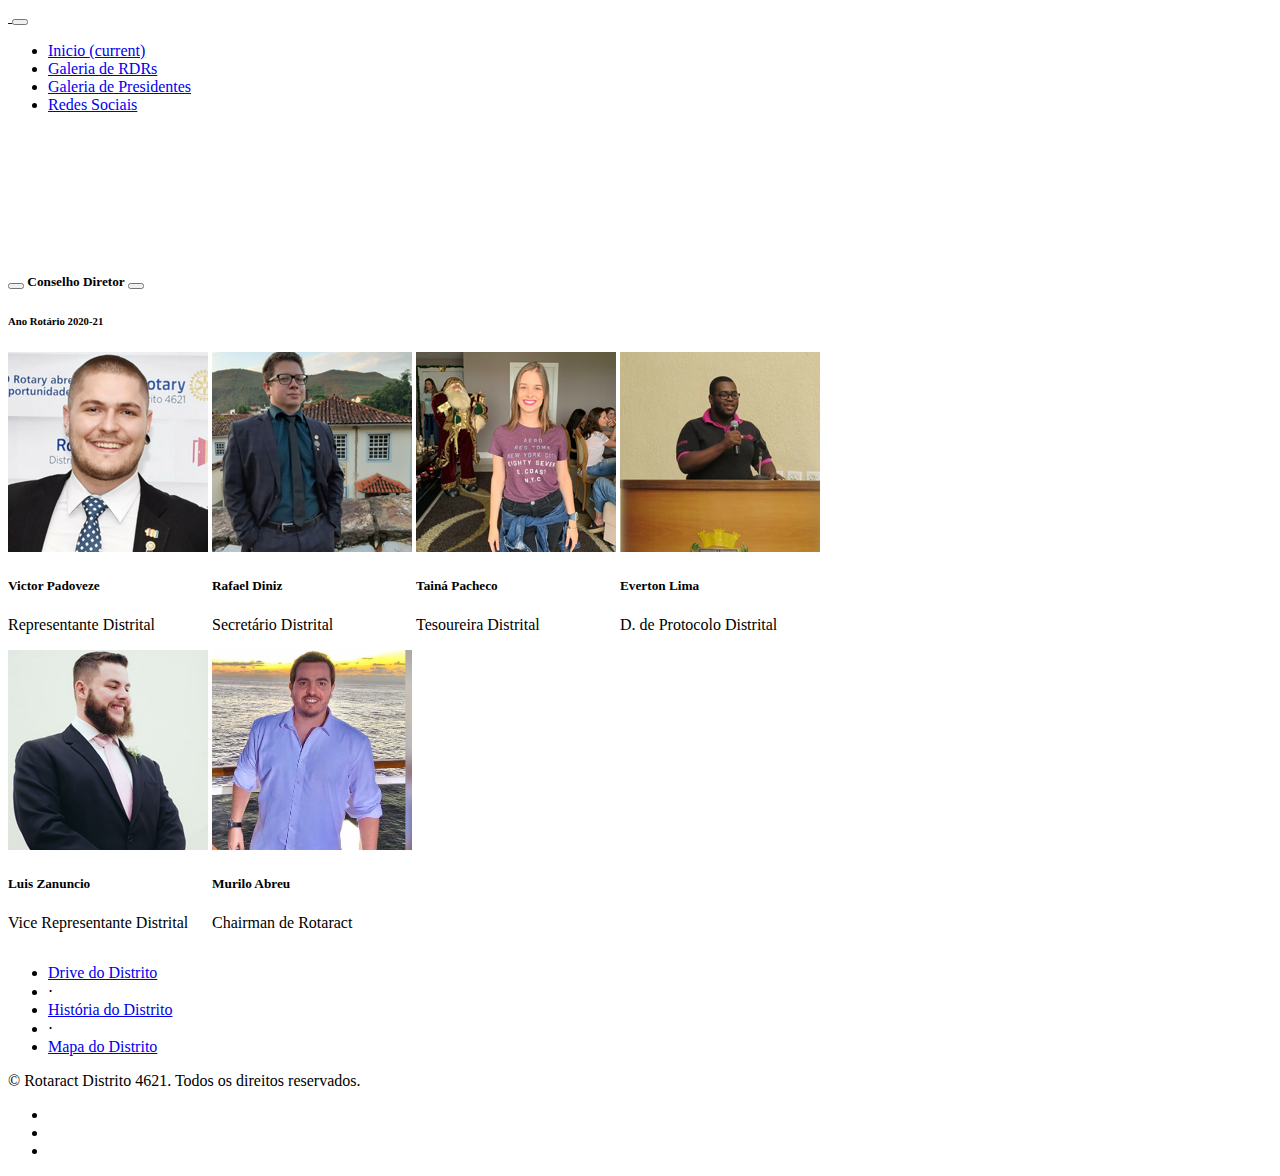
==== equipe_distrital.html @ cdaaf9f0 "add ico in tab" ====
<!DOCTYPE html>
<html lang="en" style="scroll-behavior: smooth">

<head>

  <meta charset="utf-8">
  <meta name="viewport" content="width=device-width, initial-scale=1, shrink-to-fit=no">
  <meta name="description" content="">
  <meta name="author" content="">

  <title>Galeria - Equipe Distrital</title>

  <!-- Bootstrap core CSS -->
  <link href="vendor/bootstrap/css/bootstrap.min.css" rel="stylesheet">

  <!-- Custom fonts for this template -->
  <link href="vendor/fontawesome-free/css/all.min.css" rel="stylesheet">
  <link href="vendor/simple-line-icons/css/simple-line-icons.css" rel="stylesheet" type="text/css">
  <link href="https://fonts.googleapis.com/css?family=Lato:300,400,700,300italic,400italic,700italic" rel="stylesheet" type="text/css">

  <!-- Custom styles for this template -->
  <link href="css/landing-page.min.css" rel="stylesheet">
  <link href="css/my_sheet.css" rel="stylesheet">
  <link href="https://cdnjs.cloudflare.com/ajax/libs/lightgallery/1.7.2/css/lightgallery.css" type="text/css" rel="stylesheet">

  <link rel="stylesheet" href="https://cdnjs.cloudflare.com/ajax/libs/lightgallery/1.7.2/css/lightgallery.min.css" />
  <!-- script src="js/Justified-Gallery/dist/js/jquery.justifiedGallery.js"></script -->


</head>

<body data-spy="scroll" data-offset="-50" class="smooth-scroll">

  <!-- Navigation -->
  <nav id="nav1" class="navbar navbar-expand-lg navbar-light bg-light fixed-top">
    <a class="navbar-brand" href="#">
      <img src="img/Cranberry.png" width="100" alt="">
    </a>
    
    <button class="navbar-toggler" type="button" data-toggle="collapse" data-target="#navbarTogglerDemo02" aria-controls="navbarTogglerDemo02" aria-expanded="false" aria-label="Toggle navigation">
      <span class="navbar-toggler-icon"></span>
    </button>
  
    <div class="collapse navbar-collapse" id="navbarTogglerDemo02">
      <ul class="navbar-nav mr-auto mt-2 mt-lg-0">
        <li class="nav-item active">
          <a class="nav-link" href="index.html">Inicio <span class="sr-only">(current)</span></a>
        </li>
        <li class="nav-item active">
          <a class="nav-link" href="galeria_rdr.html">Galeria de RDRs</a>
        </li>
        <li class="nav-item active">
          <a class="nav-link" href="presidentes.html">Galeria de Presidentes</a>
        </li>
        <li class="nav-item active">
          <a class="nav-link" href="index.html#social">Redes Sociais</a>
        </li>                      
      </ul>
    </div>
  </nav>

  <!-- Masthead -->
  <header class="masthead text-center" style="max-height: 250px!important;">
    
    <div class="container" style="background-color: #ff006060;"></div>
      <h1 class="title" style="color: #ffffff!important;"> Galeria da Equipe Distrital</h1>
    </div>
  </header>

  <!-- Image Showcases -->
  <section class="showcase">
    <div class="container-fluid p-0">
      <div class="d-flex justify-content-center">
      <div class="card text-center" style="width: 80%;">
        <div class="card-body">
          <h5 class="card-title">
            
            <button class="btn btn-default" id="left">
            <i class="icon-arrow-left m-auto text-primary"></i>
            </button>

            <span id="equipe"></span>

            <button class="btn btn-default" id="right">
              <i class="icon-arrow-right m-auto text-primary"></i>
            </button>

          </h5>
          <h6 class="card-subtitle mb-2 text-muted">Ano Rotário 2020-21</h6>

          <div id="gallery" style="align-items: center;">

            <!-- Geração de galeria automatica-->

          </div>
      
        </div>
      </div>
    </div>
    </div>
  </section>

  <!-- Testimonials -->


  <!-- Call to Action -->
  
  <!-- Footer -->
  <footer class="footer bg-light">
    <div class="container">
      <div class="row">
        <div class="col-lg-6 h-100 text-center text-lg-left my-auto">
          <ul class="list-inline mb-2">
            <li class="list-inline-item">
              <a href="#">Drive do Distrito</a>
            </li>
            <li class="list-inline-item">&sdot;</li>
            <li class="list-inline-item">
              <a href="#">História do Distrito</a>
            </li>
            <li class="list-inline-item">&sdot;</li>
            <li class="list-inline-item">
              <a href="#">Mapa do Distrito</a>
            </li>
          </ul>
          <p class="text-muted small mb-4 mb-lg-0">&copy; Rotaract Distrito 4621. Todos os direitos reservados.</p>
        </div>
        <div class="col-lg-6 h-100 text-center text-lg-right my-auto">
          <ul class="list-inline mb-0">
            <li class="list-inline-item mr-3">
              <a href="https://www.facebook.com/Rotaract4621/">
                <i class="fab fa-facebook fa-2x fa-fw"></i>
              </a>
            </li>
            <li class="list-inline-item mr-3">
              <a href="https://www.linkedin.com/company/rotaract4621">
                <i class="fab fa-linkedin fa-2x fa-fw"></i>
              </a>
            </li>
            <li class="list-inline-item">
              <a href="https://www.instagram.com/rotaract4621/">
                <i class="fab fa-instagram fa-2x fa-fw"></i>
              </a>
            </li>
          </ul>
        </div>
      </div>
    </div>
  </footer>

  <!-- Bootstrap core JavaScript -->
  <script src="vendor/jquery/jquery.min.js"></script>
  <script src="vendor/bootstrap/js/bootstrap.bundle.min.js"></script>
  <script src="https://ajax.googleapis.com/ajax/libs/jquery/1.8.2/jquery.min.js"></script>

  <script src="https://cdnjs.cloudflare.com/ajax/libs/jquery-mousewheel/3.1.13/jquery.mousewheel.min.js"></script>



  <!-- lightgallery plugins -->
  <script src="https://cdnjs.cloudflare.com/ajax/libs/lightgallery/1.7.2/js/lightgallery-all.js"></script>
  <script src="equipe_json.js"></script>
  <script type="text/javascript">

    function gen_html(item){
      var html = `
        <a href="img/equipe_distrital/${item.foto}" data-sub-html=".caption">
              <img class="img-fluid roundend img-thumbnail img-gallery" src="img/miniatura equipe/${item.thumb}" />   
              <div class="caption"><h5 class="card-title">${item.nome}</h5><p class="card-subtitle mb-2 text-muted">${item.cargo}</p></div>         
        </a>
        `
        return html
    }

    $(document).ready(function() {
      
      // Fill #gallery
      var html = "";
      equipe_index = 0;
      equipe[comissoes[equipe_index]].forEach(element => {
        html += gen_html(element)

      });
      $('#gallery').html(html);
      $('#equipe').text(comissoes[equipe_index]);
      
      $gallery = $('#gallery');
      $gallery.lightGallery({
        thumbnail:true,
        subHtmlSelectorRelative: true,
      });

      
      $('#right').click(function(){
        var html = "";
        if (equipe_index === (equipe.length - 1)){
          return
        }
        equipe_index += 1;

        equipe[comissoes[equipe_index]].forEach(element => {
          html += gen_html(element);
          

        });
        $gallery.html(html);
        $('#equipe').text(comissoes[equipe_index]);
        $gallery.data('lightGallery').destroy(true);
        $gallery = $('#gallery');
        $gallery.lightGallery({
          thumbnail:true,
          subHtmlSelectorRelative: true
        });
      });

      $('#left').click(function(){
        var html = "";
        if (equipe_index === 0){
          return
        }
        equipe_index -= 1;

        equipe[comissoes[equipe_index]].forEach(element => {
          html += gen_html(element);

        });
        $gallery.html(html);
        $('#equipe').text(comissoes[equipe_index]);
        $gallery.data('lightGallery').destroy(true);
        $gallery = $('#gallery');
        $gallery.lightGallery({
          thumbnail:true,
          subHtmlSelectorRelative: true
        });
      });


    });
</script>

</body>

</html>
---- css/my_sheet.css ----
.img-gallery {
    max-width: 200px!important;
}

.title {
    font-size: 4rem!important;
    color: white!important;    
}

#gallery a{
    margin:0px 0px;
    display:inline-block;
    text-decoration:none;
    color:black;
    max-width: 200px
 }
 .caption {
 	max-width: 200px!important;
 }
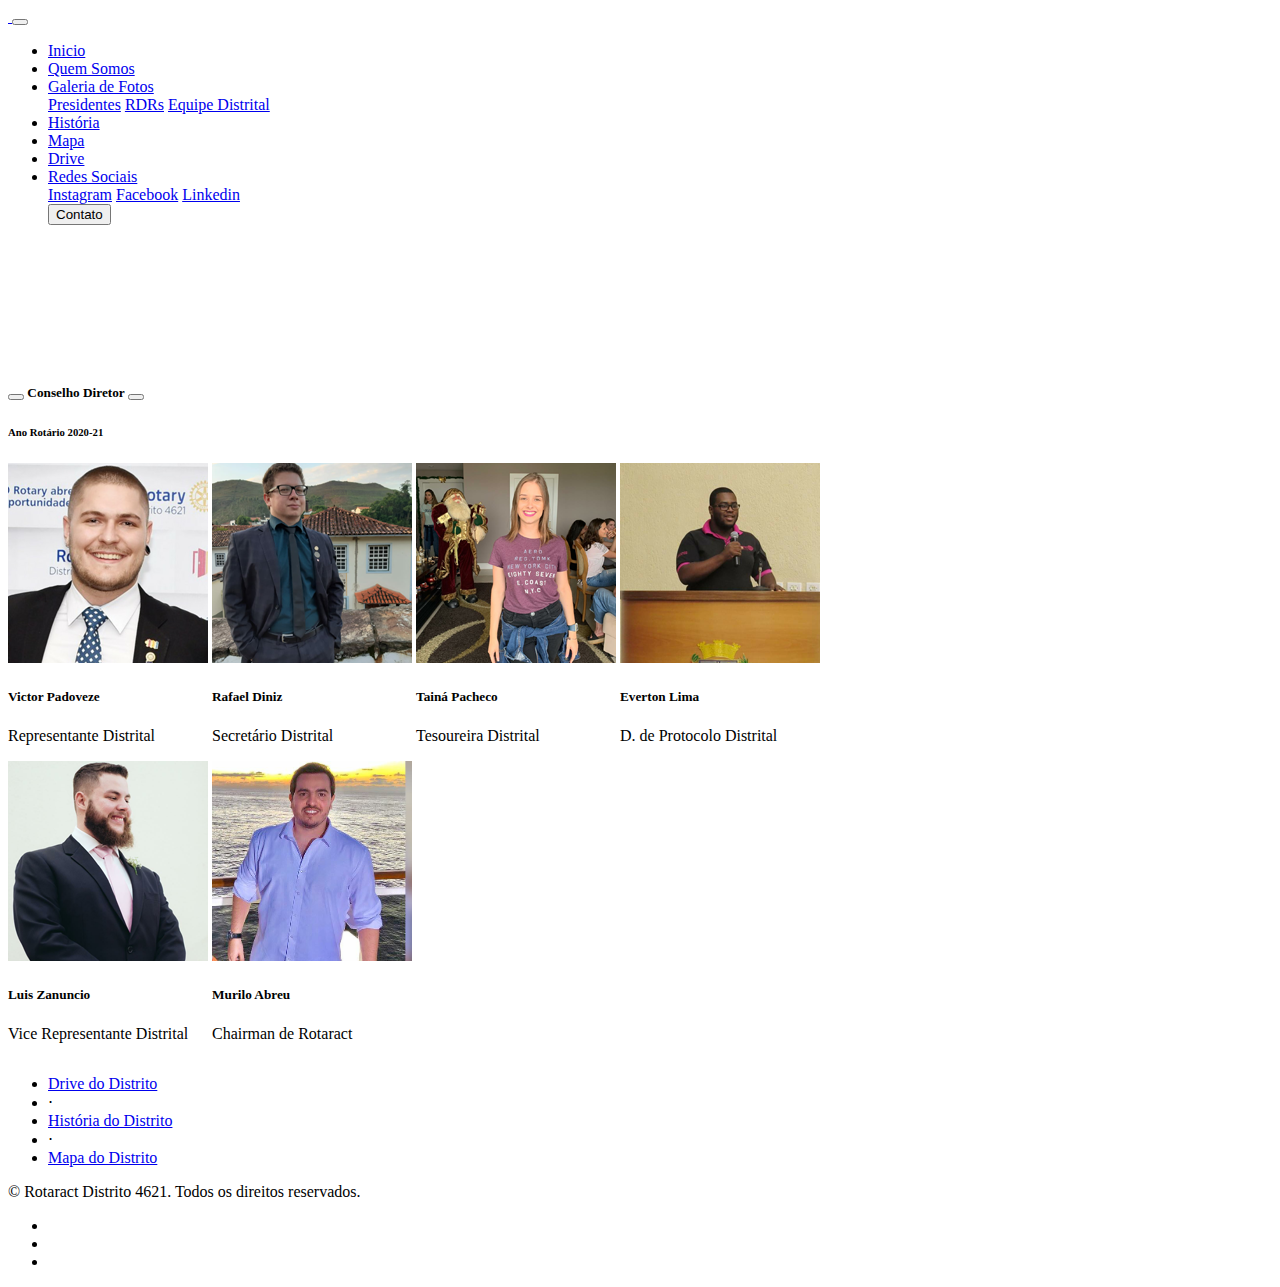
==== commit 0021343c: "Creatd a default navbar for all pages" ====
--- a/equipe_distrital.html
+++ b/equipe_distrital.html
@@ -7,7 +7,7 @@
   <meta name="viewport" content="width=device-width, initial-scale=1, shrink-to-fit=no">
   <meta name="description" content="">
   <meta name="author" content="">
-
+  <link rel="shortcut icon" href="img/Logo PNG.ico" />
   <title>Galeria - Equipe Distrital</title>
 
   <!-- Bootstrap core CSS -->
@@ -32,8 +32,8 @@
 <body data-spy="scroll" data-offset="-50" class="smooth-scroll">
 
   <!-- Navigation -->
-  <nav id="nav1" class="navbar navbar-expand-lg navbar-light bg-light fixed-top">
-    <a class="navbar-brand" href="#">
+  <nav id="nav1" class="navbar navbar-expand-lg navbar-light bg-light fixed-top ">
+    <a class="navbar-brand" href="index.html">
       <img src="img/Cranberry.png" width="100" alt="">
     </a>
     
@@ -41,24 +41,48 @@
       <span class="navbar-toggler-icon"></span>
     </button>
   
-    <div class="collapse navbar-collapse" id="navbarTogglerDemo02">
-      <ul class="navbar-nav mr-auto mt-2 mt-lg-0">
-        <li class="nav-item active">
-          <a class="nav-link" href="index.html">Inicio <span class="sr-only">(current)</span></a>
-        </li>
-        <li class="nav-item active">
-          <a class="nav-link" href="galeria_rdr.html">Galeria de RDRs</a>
-        </li>
-        <li class="nav-item active">
-          <a class="nav-link" href="presidentes.html">Galeria de Presidentes</a>
-        </li>
-        <li class="nav-item active">
-          <a class="nav-link" href="index.html#social">Redes Sociais</a>
-        </li>                      
+    <div class="navbar-collapse collapse w-100 order-3 dual-collapse2">
+      <ul class="navbar-nav ml-auto"> 
+        <li class="nav-item ">
+          <a class="nav-link" href="index.html">Inicio </a>
+        </li>
+        <li class="nav-item">
+          <a class="nav-link" href="#whoweare">Quem Somos</a>
+        </li>
+        <li class="nav-item active dropdown">
+          <a class="nav-link dropdown-toggle" href="#" id="navbarDropdown" data-toggle="dropdown" aria-haspopup="true" aria-expanded="false">
+            Galeria de Fotos
+          </a>
+          <div class="dropdown-menu" aria-lab elledby="navbarDropdown">
+            <a class="dropdown-item" href="presidentes.html">Presidentes</a>
+            <a class="dropdown-item" href="galeria_rdr.html">RDRs</a>
+            <a class="dropdown-item" href="equipe_distrital.html">Equipe Distrital</a>
+        </li>
+        <li class="nav-item">
+          <a class="nav-link" href="historia.html">História</a>
+        </li>
+        <li class="nav-item">
+          <a class="nav-link" href="mapa.html">Mapa</a> 
+        </li>
+        <li class="nav-item">
+          <a class="nav-link" href="#drive">Drive</a> 
+        </li>
+        <li class="nav-item dropdown">
+          <a class="nav-link dropdown-toggle" href="#" id="navbarDropdown" data-toggle="dropdown" aria-haspopup="true" aria-expanded="false">
+            Redes Sociais
+          </a>
+          <div class="dropdown-menu" aria-labelledby="navbarDropdown">
+            <a class="dropdown-item" href="#insta">Instagram</a>
+            <a class="dropdown-item" href="#face">Facebook</a>
+            <a class="dropdown-item" href="#linkedin">Linkedin</a>
+            </div>
+        </li>
+        <a href="index.html#social">
+        <button class="btn btn-outline-primary my-2 my-sm-0">Contato</button>
+      </a>         
       </ul>
     </div>
   </nav>
-
   <!-- Masthead -->
   <header class="masthead text-center" style="max-height: 250px!important;">
     
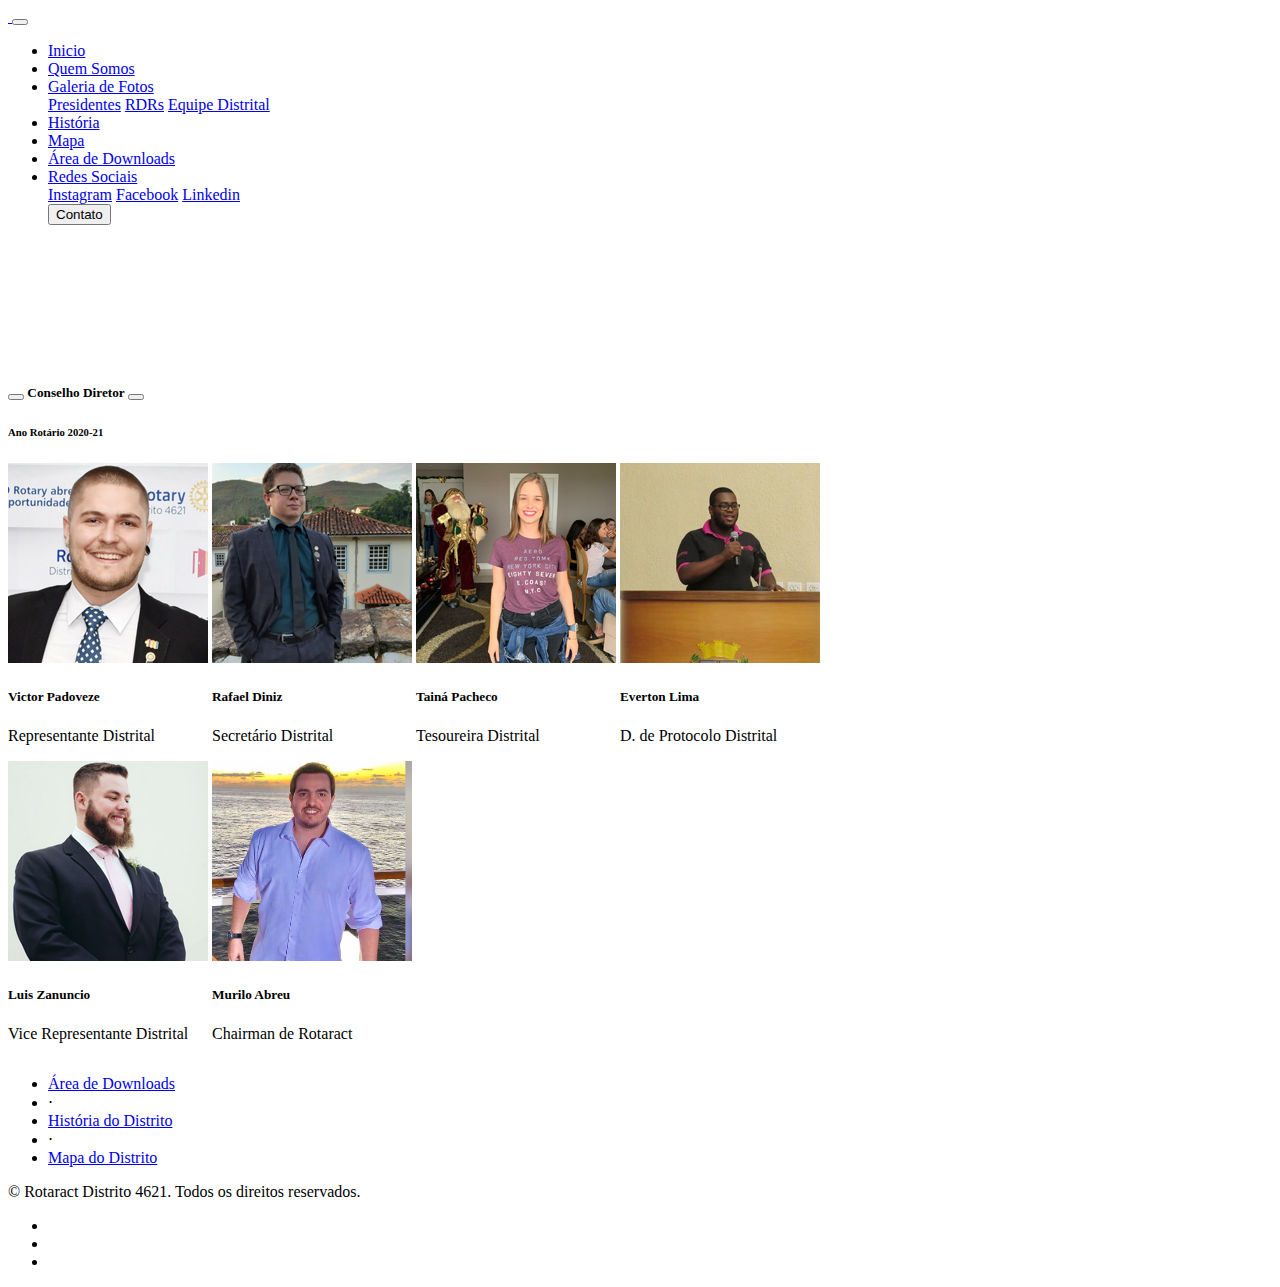
==== commit 6f052329: "inserted distrital drive link" ====
--- a/equipe_distrital.html
+++ b/equipe_distrital.html
@@ -65,7 +65,7 @@
           <a class="nav-link" href="mapa.html">Mapa</a> 
         </li>
         <li class="nav-item">
-          <a class="nav-link" href="#drive">Drive</a> 
+          <a class="nav-link" href="https://rotaract4621.com.br/drive">Área de Downloads</a> 
         </li>
         <li class="nav-item dropdown">
           <a class="nav-link dropdown-toggle" href="#" id="navbarDropdown" data-toggle="dropdown" aria-haspopup="true" aria-expanded="false">
@@ -136,7 +136,7 @@
         <div class="col-lg-6 h-100 text-center text-lg-left my-auto">
           <ul class="list-inline mb-2">
             <li class="list-inline-item">
-              <a href="#">Drive do Distrito</a>
+              <a href="#">Área de Downloads</a>
             </li>
             <li class="list-inline-item">&sdot;</li>
             <li class="list-inline-item">
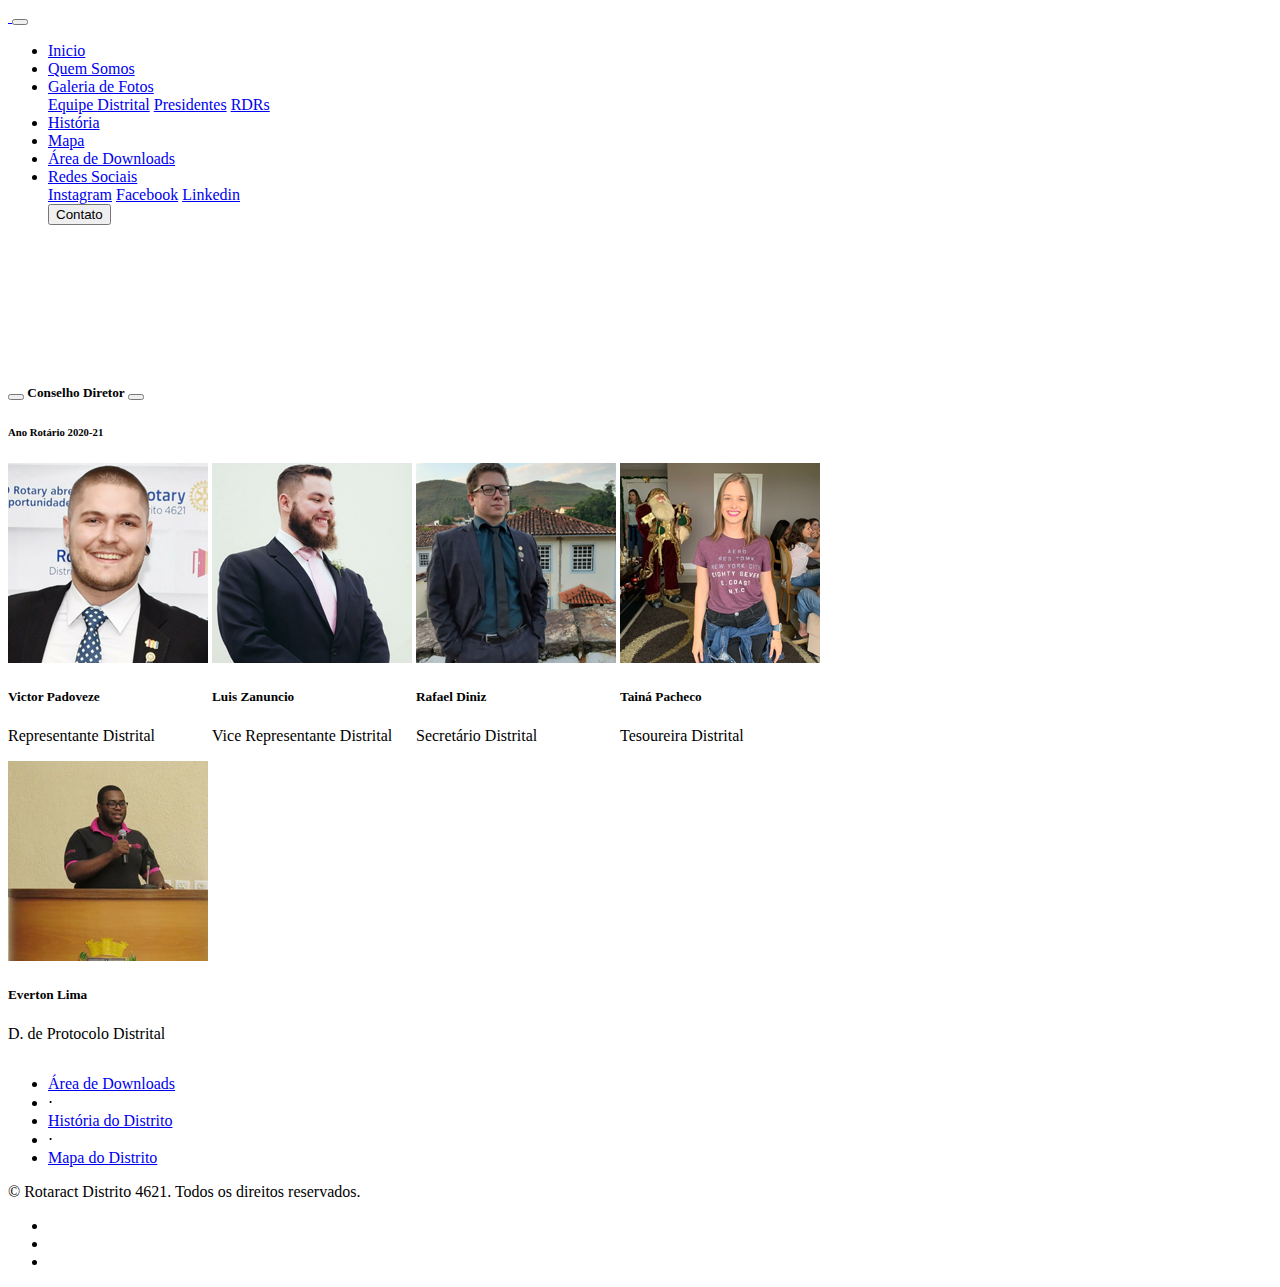
==== commit 9afb9932: "fixed erros in navbar" ====
--- a/equipe_distrital.html
+++ b/equipe_distrital.html
@@ -37,7 +37,7 @@
       <img src="img/Cranberry.png" width="100" alt="">
     </a>
     
-    <button class="navbar-toggler" type="button" data-toggle="collapse" data-target="#navbarTogglerDemo02" aria-controls="navbarTogglerDemo02" aria-expanded="false" aria-label="Toggle navigation">
+    <button class="navbar-toggler" type="button" data-toggle="collapse" data-target=".navbar-collapse" aria-controls="navbarTogglerDemo02" aria-expanded="false" aria-label="Toggle navigation">
       <span class="navbar-toggler-icon"></span>
     </button>
   
@@ -54,9 +54,9 @@
             Galeria de Fotos
           </a>
           <div class="dropdown-menu" aria-lab elledby="navbarDropdown">
+            <a class="dropdown-item" href="equipe_distrital.html">Equipe Distrital</a>
             <a class="dropdown-item" href="presidentes.html">Presidentes</a>
             <a class="dropdown-item" href="galeria_rdr.html">RDRs</a>
-            <a class="dropdown-item" href="equipe_distrital.html">Equipe Distrital</a>
         </li>
         <li class="nav-item">
           <a class="nav-link" href="historia.html">História</a>
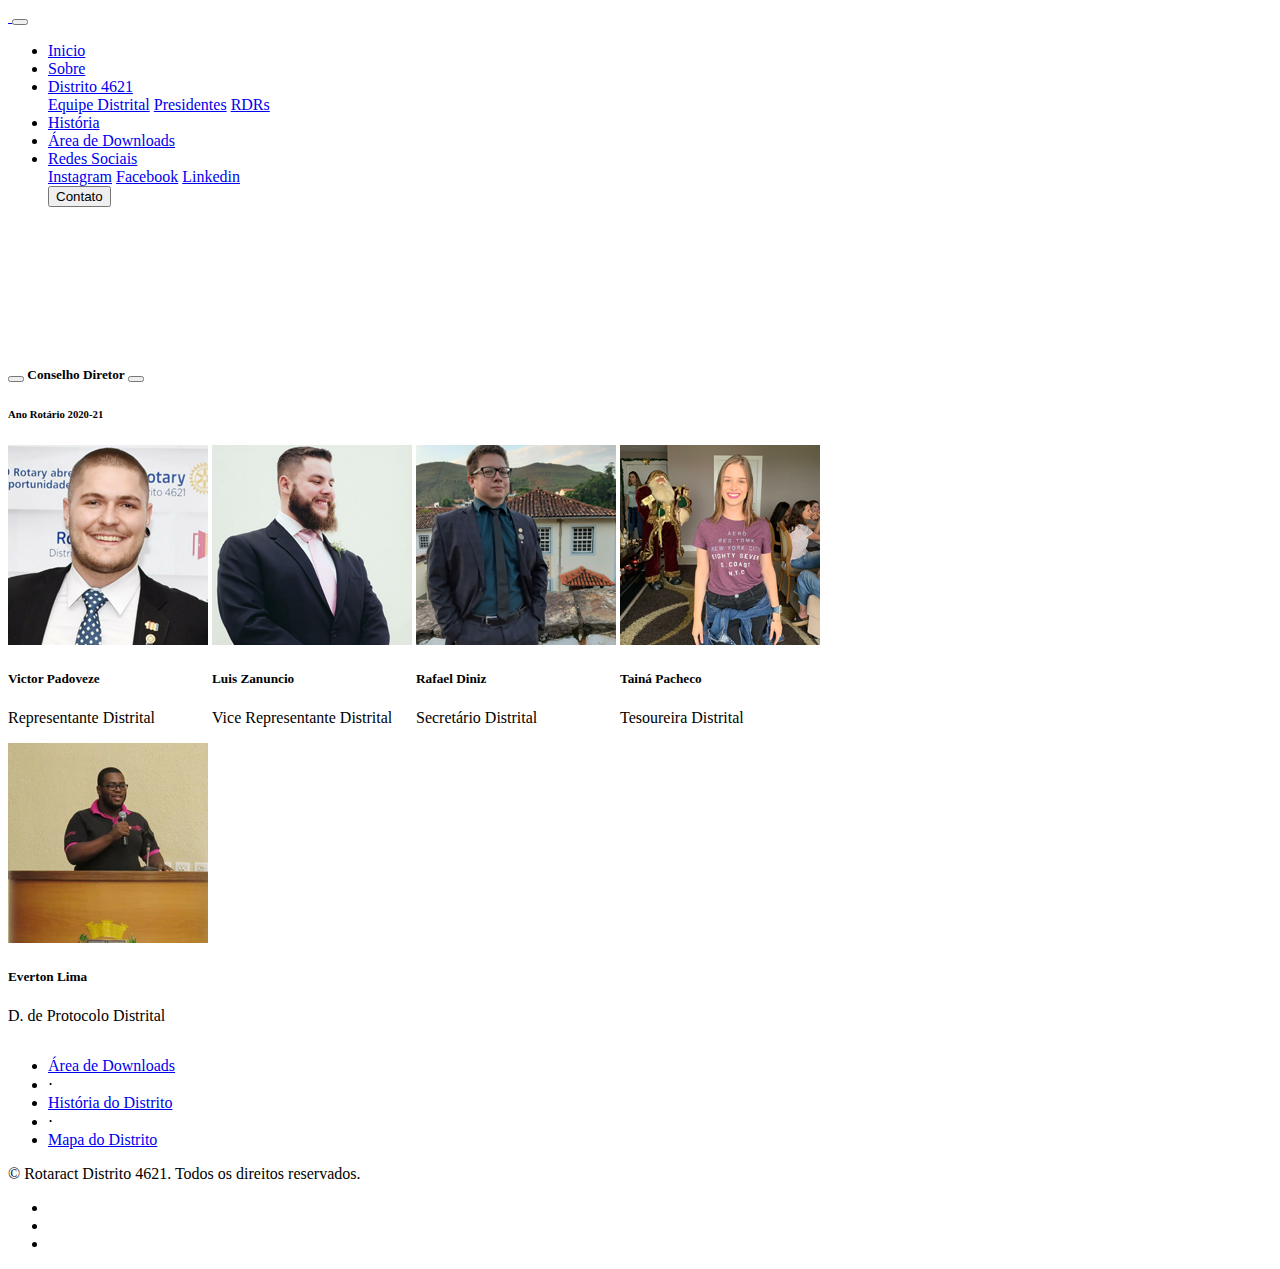
==== commit b1d50946: "updated navbar" ====
--- a/equipe_distrital.html
+++ b/equipe_distrital.html
@@ -16,12 +16,14 @@
   <!-- Custom fonts for this template -->
   <link href="vendor/fontawesome-free/css/all.min.css" rel="stylesheet">
   <link href="vendor/simple-line-icons/css/simple-line-icons.css" rel="stylesheet" type="text/css">
-  <link href="https://fonts.googleapis.com/css?family=Lato:300,400,700,300italic,400italic,700italic" rel="stylesheet" type="text/css">
+  <link href="https://fonts.googleapis.com/css?family=Lato:300,400,700,300italic,400italic,700italic" rel="stylesheet"
+    type="text/css">
 
   <!-- Custom styles for this template -->
   <link href="css/landing-page.min.css" rel="stylesheet">
   <link href="css/my_sheet.css" rel="stylesheet">
-  <link href="https://cdnjs.cloudflare.com/ajax/libs/lightgallery/1.7.2/css/lightgallery.css" type="text/css" rel="stylesheet">
+  <link href="https://cdnjs.cloudflare.com/ajax/libs/lightgallery/1.7.2/css/lightgallery.css" type="text/css"
+    rel="stylesheet">
 
   <link rel="stylesheet" href="https://cdnjs.cloudflare.com/ajax/libs/lightgallery/1.7.2/css/lightgallery.min.css" />
   <!-- script src="js/Justified-Gallery/dist/js/jquery.justifiedGallery.js"></script -->
@@ -36,24 +38,26 @@
     <a class="navbar-brand" href="index.html">
       <img src="img/Cranberry.png" width="100" alt="">
     </a>
-    
-    <button class="navbar-toggler" type="button" data-toggle="collapse" data-target=".navbar-collapse" aria-controls="navbarTogglerDemo02" aria-expanded="false" aria-label="Toggle navigation">
+
+    <button class="navbar-toggler" type="button" data-toggle="collapse" data-target=".navbar-collapse"
+      aria-controls="navbarTogglerDemo02" aria-expanded="false" aria-label="Toggle navigation">
       <span class="navbar-toggler-icon"></span>
     </button>
-  
+
     <div class="navbar-collapse collapse w-100 order-3 dual-collapse2">
-      <ul class="navbar-nav ml-auto"> 
-        <li class="nav-item ">
+      <ul class="navbar-nav ml-auto">
+        <li class="nav-item active">
           <a class="nav-link" href="index.html">Inicio </a>
         </li>
         <li class="nav-item">
-          <a class="nav-link" href="#whoweare">Quem Somos</a>
-        </li>
-        <li class="nav-item active dropdown">
-          <a class="nav-link dropdown-toggle" href="#" id="navbarDropdown" data-toggle="dropdown" aria-haspopup="true" aria-expanded="false">
-            Galeria de Fotos
+          <a class="nav-link" href="quem_somos.html">Sobre</a>
+        </li>
+        <li class="nav-item dropdown">
+          <a class="nav-link dropdown-toggle" href="#" id="navbarDropdown" data-toggle="dropdown" aria-haspopup="true"
+            aria-expanded="false">
+            Distrito 4621
           </a>
-          <div class="dropdown-menu" aria-lab elledby="navbarDropdown">
+          <div class="dropdown-menu" aria-labelledby="navbarDropdown">
             <a class="dropdown-item" href="equipe_distrital.html">Equipe Distrital</a>
             <a class="dropdown-item" href="presidentes.html">Presidentes</a>
             <a class="dropdown-item" href="galeria_rdr.html">RDRs</a>
@@ -62,32 +66,30 @@
           <a class="nav-link" href="historia.html">História</a>
         </li>
         <li class="nav-item">
-          <a class="nav-link" href="mapa.html">Mapa</a> 
-        </li>
-        <li class="nav-item">
-          <a class="nav-link" href="https://rotaract4621.com.br/drive">Área de Downloads</a> 
+          <a class="nav-link" href="https://rotaract4621.com.br/drive" target="_blank">Área de Downloads</a>
         </li>
         <li class="nav-item dropdown">
-          <a class="nav-link dropdown-toggle" href="#" id="navbarDropdown" data-toggle="dropdown" aria-haspopup="true" aria-expanded="false">
+          <a class="nav-link dropdown-toggle" href="#" id="navbarDropdown" data-toggle="dropdown" aria-haspopup="true"
+            aria-expanded="false">
             Redes Sociais
           </a>
           <div class="dropdown-menu" aria-labelledby="navbarDropdown">
-            <a class="dropdown-item" href="#insta">Instagram</a>
-            <a class="dropdown-item" href="#face">Facebook</a>
-            <a class="dropdown-item" href="#linkedin">Linkedin</a>
-            </div>
+            <a class="dropdown-item" href="https://www.instagram.com/rotaract4621/" target="_blank">Instagram</a>
+            <a class="dropdown-item" href="https://www.facebook.com/Rotaract4621/" target="_blank">Facebook</a>
+            <a class="dropdown-item" href="https://www.linkedin.com/company/rotaract4621" target="_blank">Linkedin</a>
+          </div>
         </li>
         <a href="index.html#social">
-        <button class="btn btn-outline-primary my-2 my-sm-0">Contato</button>
-      </a>         
+          <button class="btn btn-outline-primary my-2 my-sm-0">Contato</button>
+        </a>
       </ul>
     </div>
   </nav>
   <!-- Masthead -->
   <header class="masthead text-center" style="max-height: 250px!important;">
-    
+
     <div class="container" style="background-color: #ff006060;"></div>
-      <h1 class="title" style="color: #ffffff!important;"> Galeria da Equipe Distrital</h1>
+    <h1 class="title" style="color: #ffffff!important;"> Galeria da Equipe Distrital</h1>
     </div>
   </header>
 
@@ -95,40 +97,40 @@
   <section class="showcase">
     <div class="container-fluid p-0">
       <div class="d-flex justify-content-center">
-      <div class="card text-center" style="width: 80%;">
-        <div class="card-body">
-          <h5 class="card-title">
-            
-            <button class="btn btn-default" id="left">
-            <i class="icon-arrow-left m-auto text-primary"></i>
-            </button>
-
-            <span id="equipe"></span>
-
-            <button class="btn btn-default" id="right">
-              <i class="icon-arrow-right m-auto text-primary"></i>
-            </button>
-
-          </h5>
-          <h6 class="card-subtitle mb-2 text-muted">Ano Rotário 2020-21</h6>
-
-          <div id="gallery" style="align-items: center;">
-
-            <!-- Geração de galeria automatica-->
+        <div class="card text-center" style="width: 80%;">
+          <div class="card-body">
+            <h5 class="card-title">
+
+              <button class="btn btn-default" id="left">
+                <i class="icon-arrow-left m-auto text-primary"></i>
+              </button>
+
+              <span id="equipe"></span>
+
+              <button class="btn btn-default" id="right">
+                <i class="icon-arrow-right m-auto text-primary"></i>
+              </button>
+
+            </h5>
+            <h6 class="card-subtitle mb-2 text-muted">Ano Rotário 2020-21</h6>
+
+            <div id="gallery" style="align-items: center;">
+
+              <!-- Geração de galeria automatica-->
+
+            </div>
 
           </div>
-      
         </div>
       </div>
     </div>
-    </div>
   </section>
 
   <!-- Testimonials -->
 
 
   <!-- Call to Action -->
-  
+
   <!-- Footer -->
   <footer class="footer bg-light">
     <div class="container">
@@ -186,18 +188,18 @@
   <script src="equipe_json.js"></script>
   <script type="text/javascript">
 
-    function gen_html(item){
+    function gen_html(item) {
       var html = `
         <a href="img/equipe_distrital/${item.foto}" data-sub-html=".caption">
               <img class="img-fluid roundend img-thumbnail img-gallery" src="img/miniatura equipe/${item.thumb}" />   
               <div class="caption"><h5 class="card-title">${item.nome}</h5><p class="card-subtitle mb-2 text-muted">${item.cargo}</p></div>         
         </a>
         `
-        return html
+      return html
     }
 
-    $(document).ready(function() {
-      
+    $(document).ready(function () {
+
       // Fill #gallery
       var html = "";
       equipe_index = 0;
@@ -207,24 +209,24 @@
       });
       $('#gallery').html(html);
       $('#equipe').text(comissoes[equipe_index]);
-      
+
       $gallery = $('#gallery');
       $gallery.lightGallery({
-        thumbnail:true,
+        thumbnail: true,
         subHtmlSelectorRelative: true,
       });
 
-      
-      $('#right').click(function(){
+
+      $('#right').click(function () {
         var html = "";
-        if (equipe_index === (equipe.length - 1)){
+        if (equipe_index === (equipe.length - 1)) {
           return
         }
         equipe_index += 1;
 
         equipe[comissoes[equipe_index]].forEach(element => {
           html += gen_html(element);
-          
+
 
         });
         $gallery.html(html);
@@ -232,14 +234,14 @@
         $gallery.data('lightGallery').destroy(true);
         $gallery = $('#gallery');
         $gallery.lightGallery({
-          thumbnail:true,
+          thumbnail: true,
           subHtmlSelectorRelative: true
         });
       });
 
-      $('#left').click(function(){
+      $('#left').click(function () {
         var html = "";
-        if (equipe_index === 0){
+        if (equipe_index === 0) {
           return
         }
         equipe_index -= 1;
@@ -253,15 +255,15 @@
         $gallery.data('lightGallery').destroy(true);
         $gallery = $('#gallery');
         $gallery.lightGallery({
-          thumbnail:true,
+          thumbnail: true,
           subHtmlSelectorRelative: true
         });
       });
 
 
     });
-</script>
+  </script>
 
 </body>
 
-</html>
+</html>--- a/css/my_sheet.css
+++ b/css/my_sheet.css
@@ -12,8 +12,55 @@
     display:inline-block;
     text-decoration:none;
     color:black;
-    max-width: 200px
+    /* max-width: 200px */
  }
  .caption {
  	max-width: 200px!important;
  }
+
+
+section.whoare {
+    position: relative;
+    background-color: #343a40;
+    background: url("../img/soft_back.jpg") no-repeat center center;
+    background-size: cover;
+    padding-top: 1rem;
+    padding-bottom: 1rem;
+    max-height: 250px!important;  
+}
+  
+  section.whoare .overlay {
+    position: absolute;
+    background-color: #212529;
+    max-height: 250px!important;
+    height: 100%;
+    width: 100%;
+    top: 0;
+    left: 0;
+    opacity: 0.3;
+  }
+  
+  section.whoare h1 {
+    font-size: 2rem;
+  }
+  
+  @media (min-width: 768px) {
+    section.whoare {
+      padding-top: 3rem;
+      padding-bottom: 5rem;
+    }
+    section.whoare h1 {
+      font-size: 3rem;
+    }
+  }
+
+  section.whoare div{
+      text-align: center;
+  }
+  section.whoare h1{
+      color: rgb(41, 41, 41);
+  }
+
+  section.whoare p{
+      color: rgb(75, 75, 75);
+  }
